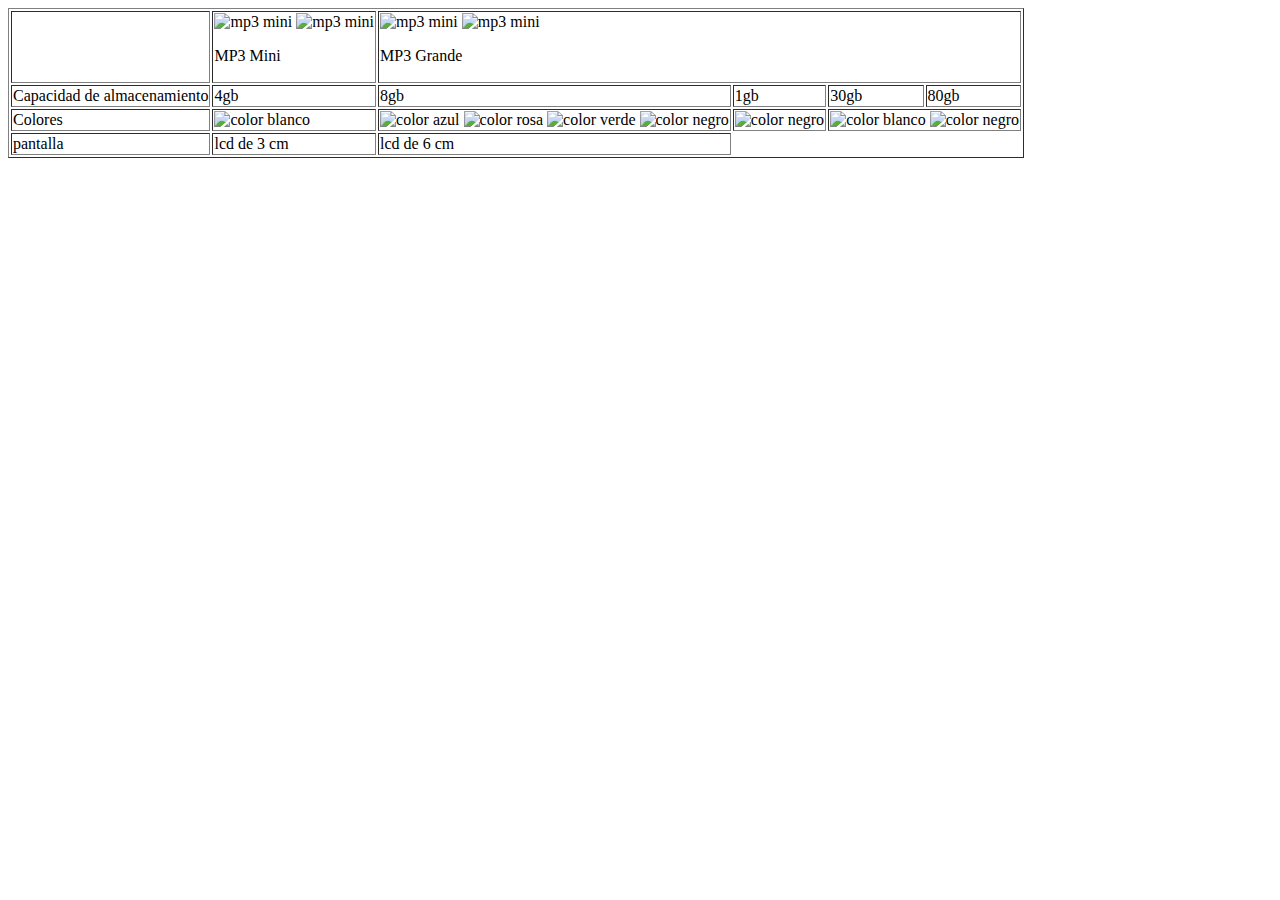
==== pages/trabajo1.html @ 5838ee92 "Creada pagina de inicio." ====
<!DOCTYPE html>
<html lang="en">
  <head>
    <meta charset="UTF-8" />
    <meta http-equiv="X-UA-Compatible" content="IE=edge" />
    <meta name="viewport" content="width=device-width, initial-scale=1.0" />
    <title>Tablas</title>
  </head>
  <body>
    <!-- https://picsum.photos/200/300 -->

    <table border>
      <tr>
        <td></td>
        <td>
          <img src="./imagenes/mp3_pequeno_blanco.png" alt="mp3 mini" />
          <img src="./imagenes/mp3_pequeno_negro.png" alt="mp3 mini" />
          <p>MP3 Mini</p>
        </td>
        <td colspan="4">
          <img src="./imagenes/mp3_grande_blanco.png" alt="mp3 mini" />
          <img src="./imagenes/mp3_grande_negro.png" alt="mp3 mini" />
          <p>MP3 Grande</p>
        </td>
      </tr>

      <tr>
        <td>Capacidad de almacenamiento</td>

        <td>4gb</td>
        <td>8gb</td>
        <td>1gb</td>

        <td>30gb</td>
        <td>80gb</td>
      </tr>

      <tr>
        <td>Colores</td>
        <td><img src="./imagenes/color_blanco.png" alt="color blanco" /></td>
        <td>
          <img src="./imagenes/color_azul.png" alt="color azul" />
          <img src="./imagenes/color_rosa.png" alt="color rosa" />
          <img src="./imagenes/color_verde.png" alt="color verde" />
          <img src="./imagenes/color_negro.png" alt="color negro" />
        </td>

        <td><img src="./imagenes/color_negro.png" alt="color negro" /></td>
        <td colspan="2">
          <img src="./imagenes/color_blanco.png" alt="color blanco" />
          <img src="./imagenes/color_negro.png" alt="color negro" />
        </td>
      </tr>

      <tr>
        <td>pantalla</td>
        <td>lcd de 3 cm</td>
        <td>lcd de 6 cm</td>
      </tr>
    </table>
  </body>
</html>
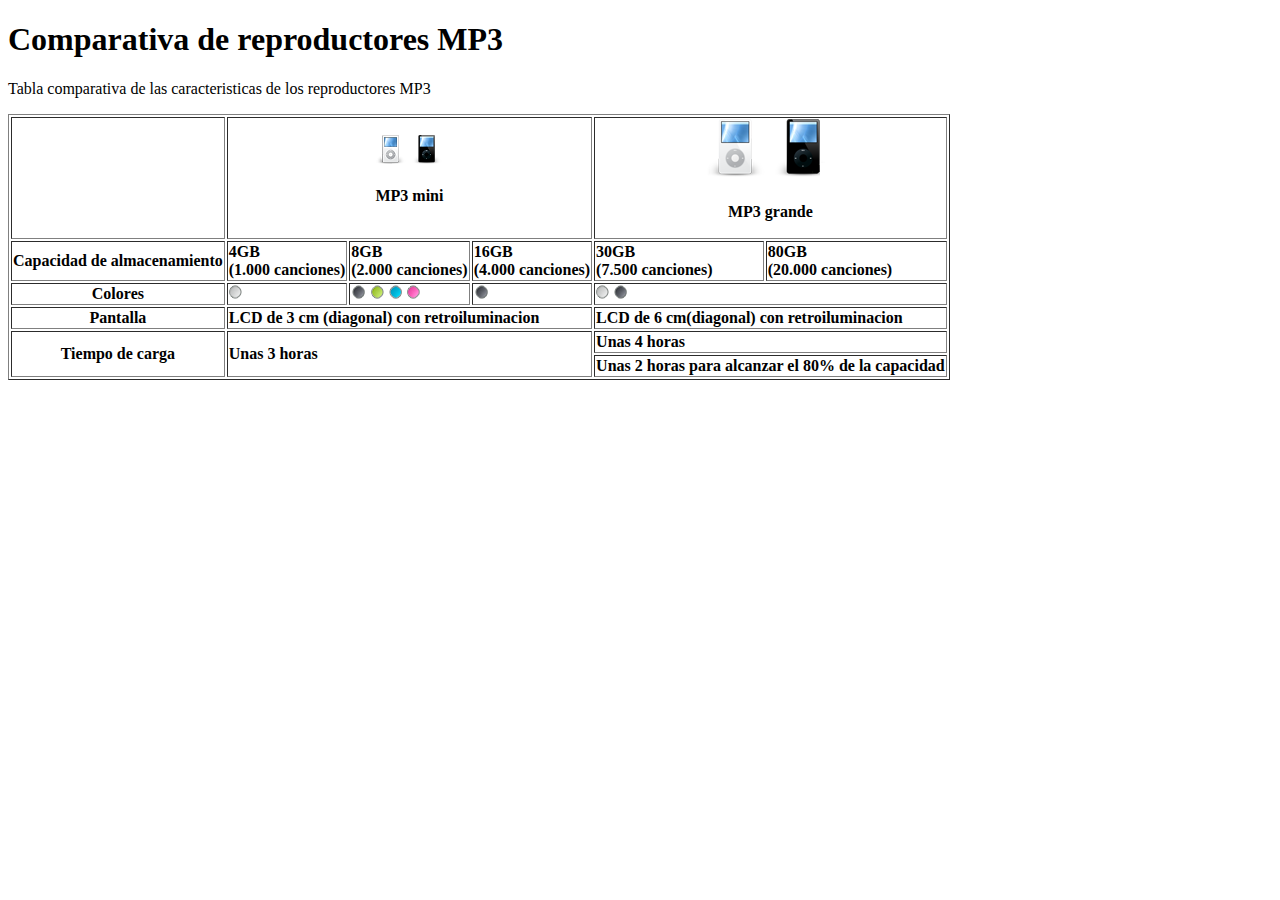
==== commit 4a165c4d: "Mejorado ejercicio Tablas HTML." ====
--- a/pages/trabajo1.html
+++ b/pages/trabajo1.html
@@ -9,53 +9,100 @@
   <body>
     <!-- https://picsum.photos/200/300 -->
 
+    <h1>Comparativa de reproductores MP3</h1>
+
+    <p>Tabla comparativa de las caracteristicas de los reproductores MP3</p>
+
     <table border>
       <tr>
-        <td></td>
+        <th>
+          <!-- CELDA VACIA -->
+        </th>
+        <th colspan="3">
+          <img src="../imagenes/mp3_pequeno_blanco.png" alt="mp3 mini" />
+          <img src="../imagenes/mp3_pequeno_negro.png" alt="mp3 mini" />
+          <p>MP3 mini</p>
+        </th>
+        <th colspan="4">
+          <img src="../imagenes/mp3_grande_blanco.png" alt="mp3 mini" />
+          <img src="../imagenes/mp3_grande_negro.png" alt="mp3 mini" />
+          <p>MP3 grande</p>
+        </th>
+      </tr>
+
+      <tr>
+        <th>Capacidad de almacenamiento</th>
+
         <td>
-          <img src="./imagenes/mp3_pequeno_blanco.png" alt="mp3 mini" />
-          <img src="./imagenes/mp3_pequeno_negro.png" alt="mp3 mini" />
-          <p>MP3 Mini</p>
+          <strong>
+            4GB <br />
+            (1.000 canciones)
+          </strong>
         </td>
-        <td colspan="4">
-          <img src="./imagenes/mp3_grande_blanco.png" alt="mp3 mini" />
-          <img src="./imagenes/mp3_grande_negro.png" alt="mp3 mini" />
-          <p>MP3 Grande</p>
+        <td>
+          <strong>
+            8GB <br />
+            (2.000 canciones)
+          </strong>
+        </td>
+        <td>
+          <strong>
+            16GB <br />
+            (4.000 canciones)
+          </strong>
+        </td>
+
+        <td>
+          <strong>
+            30GB <br />
+            (7.500 canciones)
+          </strong>
+        </td>
+        <td>
+          <strong>
+            80GB <br />
+            (20.000 canciones)
+          </strong>
         </td>
       </tr>
 
       <tr>
-        <td>Capacidad de almacenamiento</td>
-
-        <td>4gb</td>
-        <td>8gb</td>
-        <td>1gb</td>
-
-        <td>30gb</td>
-        <td>80gb</td>
-      </tr>
-
-      <tr>
-        <td>Colores</td>
-        <td><img src="./imagenes/color_blanco.png" alt="color blanco" /></td>
+        <th>Colores</th>
+        <td><img src="../imagenes/color_blanco.png" alt="color blanco" /></td>
         <td>
-          <img src="./imagenes/color_azul.png" alt="color azul" />
-          <img src="./imagenes/color_rosa.png" alt="color rosa" />
-          <img src="./imagenes/color_verde.png" alt="color verde" />
-          <img src="./imagenes/color_negro.png" alt="color negro" />
+          <img src="../imagenes/color_negro.png" alt="color negro" />
+          <img src="../imagenes/color_verde.png" alt="color verde" />
+          <img src="../imagenes/color_azul.png" alt="color azul" />
+          <img src="../imagenes/color_rosa.png" alt="color rosa" />
         </td>
 
-        <td><img src="./imagenes/color_negro.png" alt="color negro" /></td>
+        <td><img src="../imagenes/color_negro.png" alt="color negro" /></td>
         <td colspan="2">
-          <img src="./imagenes/color_blanco.png" alt="color blanco" />
-          <img src="./imagenes/color_negro.png" alt="color negro" />
+          <img src="../imagenes/color_blanco.png" alt="color blanco" />
+          <img src="../imagenes/color_negro.png" alt="color negro" />
         </td>
       </tr>
 
       <tr>
-        <td>pantalla</td>
-        <td>lcd de 3 cm</td>
-        <td>lcd de 6 cm</td>
+        <th>Pantalla</th>
+        <td colspan="3">
+          <strong>LCD de 3 cm (diagonal) con retroiluminacion</strong>
+        </td>
+        <td colspan="2">
+          <strong>LCD de 6 cm(diagonal) con retroiluminacion</strong>
+        </td>
+      </tr>
+
+      <tr>
+        <th rowspan="2">Tiempo de carga</th>
+        <td colspan="3" rowspan="2"><strong>Unas 3 horas</strong></td>
+        <td colspan="2"><strong>Unas 4 horas</strong></td>
+      </tr>
+
+      <tr>
+        <td colspan="2">
+          <strong>Unas 2 horas para alcanzar el 80% de la capacidad</strong>
+        </td>
       </tr>
     </table>
   </body>
